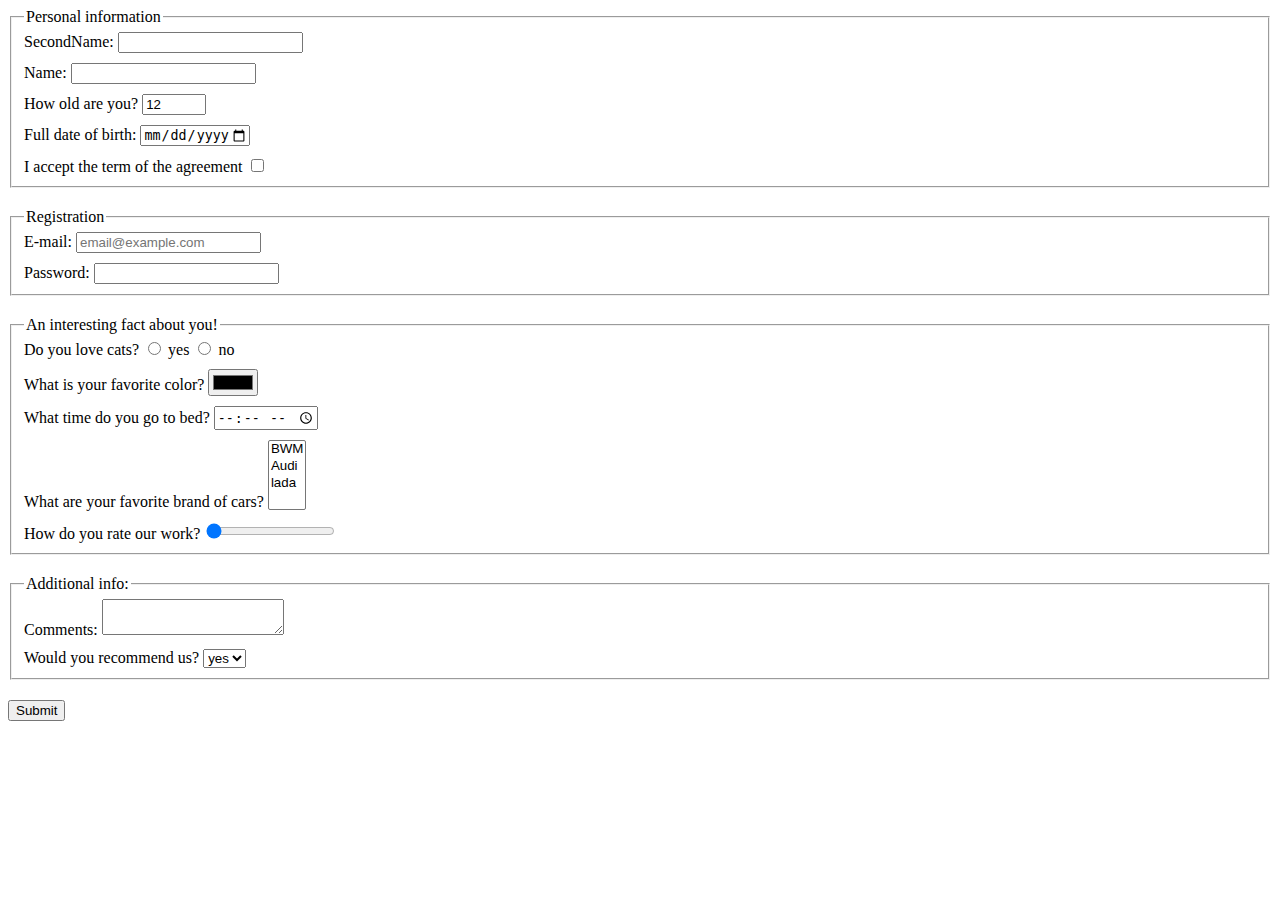
==== src/index.html @ 0feedd23 "Solution" ====
<!doctype html>
<html lang="en">
<head>
  <meta charset="UTF-8">
  <meta name="viewport"
        content="width=device-width,
          user-scalable=no,
          initial-scale=1.0,
          maximum-scale=1.0,
          minimum-scale=1.0">
  <meta http-equiv="X-UA-Compatible" content="ie=edge">
  <title>Layout_html-form</title>
  <link rel="stylesheet" href="./style.css">
</head>
<body>
  <form action="https://mate-academy-form-lesson.herokuapp.com/create-application">
    <fieldset class="blocks-input">
      <legend>Personal information</legend>
      <div class="block">
        <label for="SecondName">SecondName:</label>
        <input type="text" id="SecondName" name="SecondName">
      </div>

      <div class="block">
        <label for="name">Name:</label>
        <input type="text" id="name" name="name">
      </div>

      <div class="block">
        <label for="age">How old are you?</label>
        <input type="number" value="12" data-qa="field-value" id="age" name="age" min="18" max="100">
      </div>

      <div class="block">
        <label for="birth">Full date of birth:</label>
        <input type="date" id="birth" name="birth" max="2000-01-01">
      </div>

      <div class="block">
        <label for="accept">I accept the term of the agreement</label>
        <input type="checkbox" id="accept" name="accept">
      </div>
    </fieldset>

    <fieldset class="blocks-input">
      <legend>Registration</legend>
      <div class="block">
        <label for="email">E-mail:</label>
        <input type="email" data-qa="field-placeholder" id="email" name="email" placeholder="email@example.com">
      </div>

      <div class="block">
        <label for="password">Password:</label>
        <input type="password" id="password" name="password">
      </div>
    </fieldset>

    <fieldset class="blocks-input">
      <legend>An interesting fact about you!</legend>
      <div class="block">
        Do you love cats?
        <input type="radio" id="yes" name="cats" value="yes">
        <label for="yes">yes</label>
        <input type="radio" id="no" name="cats" value="no">
        <label for="no">no</label>
      </div>

      <div class="block">
        <label for="color">What is your favorite color?</label>
        <input type="color" id="color" name="color">
      </div>

      <div class="block">
        <label for="sleep-time">What time do you go to bed?</label>
        <input type="time" id="sleep-time" name="sleep-time">
      </div>

      <div class="block">
        <label for="brand-car">What are your favorite brand of cars?</label>
        <select id="brand-car" name="brand-car" size="4">
          <option value="bmw">BWM</option>
          <option value="audi">Audi</option>
          <option value="lada">lada</option>
        </select>
      </div>

      <div class="block">
        <label for="feedback">How do you rate our work?</label>
        <input type="range" id="feedback" name="feedback" min="10" max="1">
      </div>

    </fieldset>

    <fieldset class="blocks-input">
      <legend>Additional info:</legend>
      <div class="block">
        <label for="comments">Comments:</label>
        <textarea rows="2" id="comments" name="comments" autocomplete="off" placeholder="Your comments">
          </textarea>
      </div>

      <div class="block">
        <label for="recommend">Would you recommend us?</label>
        <select id="recommend" class="recommend" name="recommend">
          <option value="yes">yes</option>
          <option value="no">no</option>
        </select>
      </div>

    </fieldset>

    <button type="submit" class="submit" onsubmit="onSubmit(event)">Submit</button>

  </form>
<script type="text/javascript" src="./main.js"></script>
</body>
</html>
---- src/style.css ----
.block + .block {
  margin-top: 10px;
}

.blocks-input {
  margin-bottom: 20px;
}
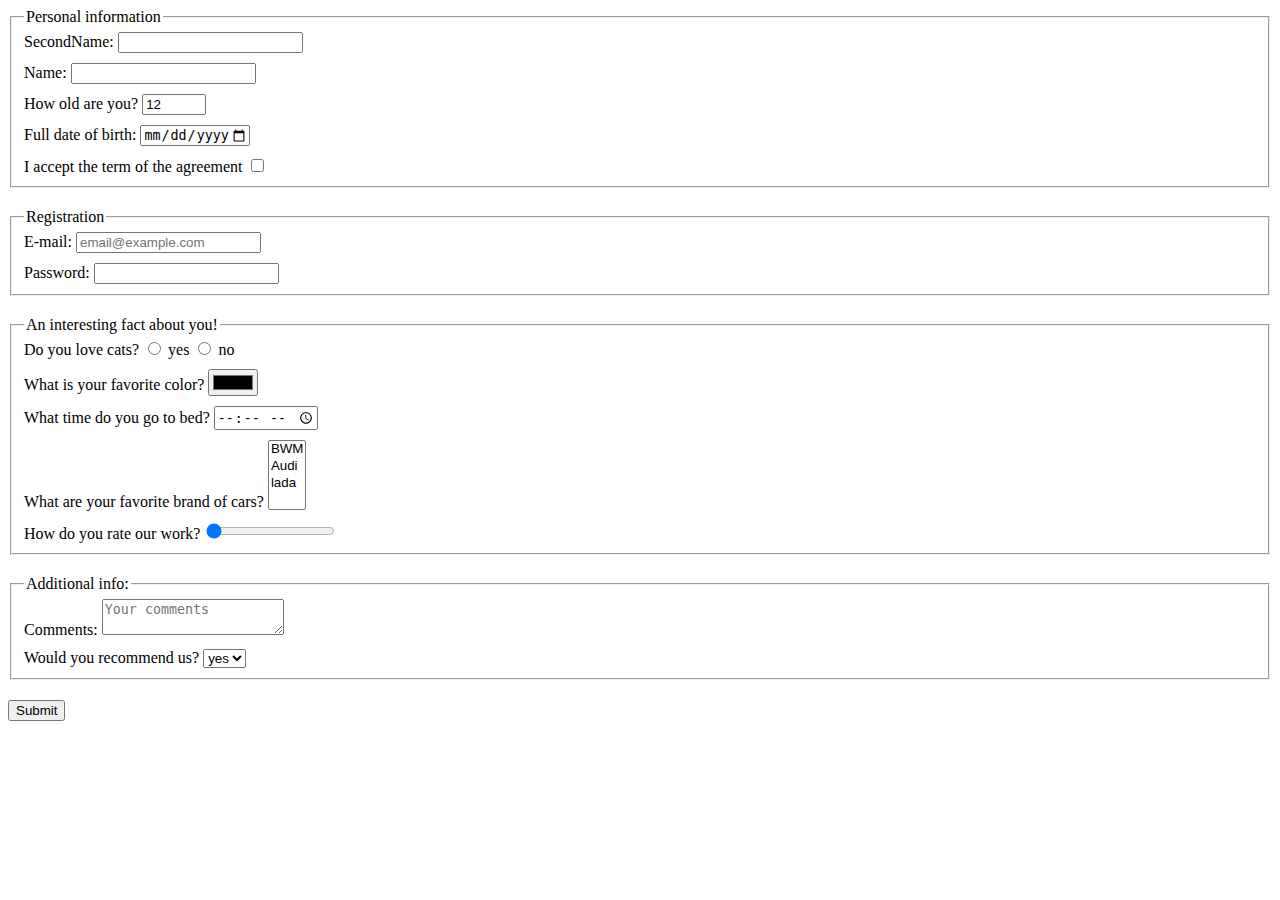
==== commit ae382fa0: "fix name" ====
--- a/src/index.html
+++ b/src/index.html
@@ -13,105 +13,104 @@
   <link rel="stylesheet" href="./style.css">
 </head>
 <body>
-  <form action="https://mate-academy-form-lesson.herokuapp.com/create-application">
-    <fieldset class="blocks-input">
-      <legend>Personal information</legend>
-      <div class="block">
-        <label for="SecondName">SecondName:</label>
-        <input type="text" id="SecondName" name="SecondName">
-      </div>
+<form action="https://mate-academy-form-lesson.herokuapp.com/create-application">
+  <fieldset class="block-of-input">
+    <legend>Personal information</legend>
+    <div class="block">
+      <label for="SecondName">SecondName:</label>
+      <input type="text" id="SecondName" name="SecondName">
+    </div>
 
-      <div class="block">
-        <label for="name">Name:</label>
-        <input type="text" id="name" name="name">
-      </div>
+    <div class="block">
+      <label for="name">Name:</label>
+      <input type="text" id="name" name="name">
+    </div>
 
-      <div class="block">
-        <label for="age">How old are you?</label>
-        <input type="number" value="12" data-qa="field-value" id="age" name="age" min="18" max="100">
-      </div>
+    <div class="block">
+      <label for="age">How old are you?</label>
+      <input type="number" value="12" data-qa="field-value" id="age" name="age" min="18" max="100">
+    </div>
 
-      <div class="block">
-        <label for="birth">Full date of birth:</label>
-        <input type="date" id="birth" name="birth" max="2000-01-01">
-      </div>
+    <div class="block">
+      <label for="birth">Full date of birth:</label>
+      <input type="date" id="birth" name="birth" max="2000-01-01">
+    </div>
 
-      <div class="block">
-        <label for="accept">I accept the term of the agreement</label>
-        <input type="checkbox" id="accept" name="accept">
-      </div>
-    </fieldset>
+    <div class="block">
+      <label for="accept">I accept the term of the agreement</label>
+      <input type="checkbox" id="accept" name="accept">
+    </div>
+  </fieldset>
 
-    <fieldset class="blocks-input">
-      <legend>Registration</legend>
-      <div class="block">
-        <label for="email">E-mail:</label>
-        <input type="email" data-qa="field-placeholder" id="email" name="email" placeholder="email@example.com">
-      </div>
+  <fieldset class="block-of-input">
+    <legend>Registration</legend>
+    <div class="block">
+      <label for="email">E-mail:</label>
+      <input type="email" data-qa="field-placeholder" id="email" name="email" placeholder="email@example.com">
+    </div>
 
-      <div class="block">
-        <label for="password">Password:</label>
-        <input type="password" id="password" name="password">
-      </div>
-    </fieldset>
+    <div class="block">
+      <label for="password">Password:</label>
+      <input type="password" id="password" name="password">
+    </div>
+  </fieldset>
 
-    <fieldset class="blocks-input">
-      <legend>An interesting fact about you!</legend>
-      <div class="block">
-        Do you love cats?
-        <input type="radio" id="yes" name="cats" value="yes">
-        <label for="yes">yes</label>
-        <input type="radio" id="no" name="cats" value="no">
-        <label for="no">no</label>
-      </div>
+  <fieldset class="block-of-input">
+    <legend>An interesting fact about you!</legend>
+    <div class="block">
+      Do you love cats?
+      <input type="radio" id="yes" name="cats" value="yes">
+      <label for="yes">yes</label>
+      <input type="radio" id="no" name="cats" value="no">
+      <label for="no">no</label>
+    </div>
 
-      <div class="block">
-        <label for="color">What is your favorite color?</label>
-        <input type="color" id="color" name="color">
-      </div>
+    <div class="block">
+      <label for="color">What is your favorite color?</label>
+      <input type="color" id="color" name="color">
+    </div>
 
-      <div class="block">
-        <label for="sleep-time">What time do you go to bed?</label>
-        <input type="time" id="sleep-time" name="sleep-time">
-      </div>
+    <div class="block">
+      <label for="sleep-time">What time do you go to bed?</label>
+      <input type="time" id="sleep-time" name="sleep-time">
+    </div>
 
-      <div class="block">
-        <label for="brand-car">What are your favorite brand of cars?</label>
-        <select id="brand-car" name="brand-car" size="4">
-          <option value="bmw">BWM</option>
-          <option value="audi">Audi</option>
-          <option value="lada">lada</option>
-        </select>
-      </div>
+    <div class="block">
+      <label for="brand-car">What are your favorite brand of cars?</label>
+      <select id="brand-car" name="brand-car" size="4">
+        <option value="bmw">BWM</option>
+        <option value="audi">Audi</option>
+        <option value="lada">lada</option>
+      </select>
+    </div>
 
-      <div class="block">
-        <label for="feedback">How do you rate our work?</label>
-        <input type="range" id="feedback" name="feedback" min="10" max="1">
-      </div>
+    <div class="block">
+      <label for="feedback">How do you rate our work?</label>
+      <input type="range" id="feedback" name="feedback" min="10" max="1">
+    </div>
 
-    </fieldset>
+  </fieldset>
 
-    <fieldset class="blocks-input">
-      <legend>Additional info:</legend>
-      <div class="block">
-        <label for="comments">Comments:</label>
-        <textarea rows="2" id="comments" name="comments" autocomplete="off" placeholder="Your comments">
-          </textarea>
-      </div>
+  <fieldset class="block-of-input">
+    <legend>Additional info:</legend>
+    <div class="block">
+      <label for="comments">Comments:</label>
+      <textarea rows="2" id="comments" name="comments" autocomplete="off" placeholder="Your comments"></textarea>
+    </div>
 
-      <div class="block">
-        <label for="recommend">Would you recommend us?</label>
-        <select id="recommend" class="recommend" name="recommend">
-          <option value="yes">yes</option>
-          <option value="no">no</option>
-        </select>
-      </div>
+    <div class="block">
+      <label for="recommend">Would you recommend us?</label>
+      <select id="recommend" class="recommend" name="recommend">
+        <option value="yes">yes</option>
+        <option value="no">no</option>
+      </select>
+    </div>
 
-    </fieldset>
+  </fieldset>
 
-    <button type="submit" class="submit" onsubmit="onSubmit(event)">Submit</button>
+  <button type="submit" class="submit" onsubmit="onSubmit(event)">Submit</button>
 
-  </form>
+</form>
 <script type="text/javascript" src="./main.js"></script>
 </body>
 </html>
--- a/src/style.css
+++ b/src/style.css
@@ -1,8 +1,7 @@
-
 .block + .block {
   margin-top: 10px;
 }
 
-.blocks-input {
+.block-of-input {
   margin-bottom: 20px;
 }
